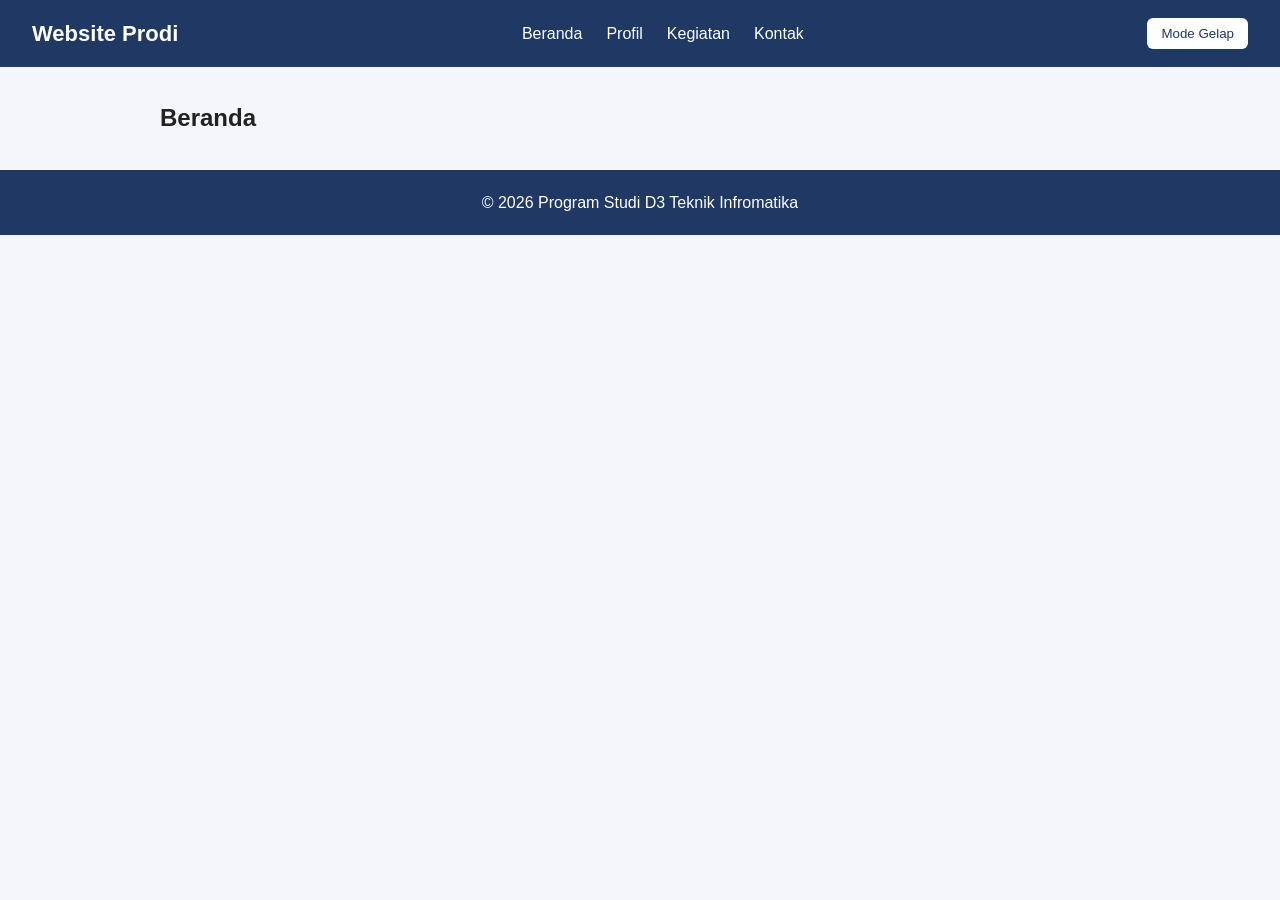
==== index.html @ 670aa05b "Membuat kerangka project 4 halaman" ====
<!DOCTYPE html>
<html lang="en">
<head>
    <meta charset="UTF-8">
    <meta name="viewport" content="width=device-width, initial-scale=1.0">
    <title>Beranda | Website Prodi</title>
    <link rel="stylesheet" href="css/style.css">
</head>
<body>
    <!-- Navbar -->
    <header class="navbar">
        <h1 class="logo">Website Prodi</h1>
        <nav>
            <ul class="menu">
                <li><a href="index.html">Beranda</a></li>
                <li><a href="profil.html">Profil</a></li>
                <li><a href="kegiatan.html">Kegiatan</a></li>
                <li><a href="kontak.html">Kontak</a></li>
            </ul>
        </nav>
        <button id="tombol-tema" type="button">Mode Gelap</button>
    </header>

    <!--Konten Utama-->
    <main>
        <h2>Beranda</h2>
        <!-- Isi halaman dikerjakan oleh anggota yang bertugas -->
    </main>
    <footer>
        <p>&copy; 2026 Program Studi D3 Teknik Infromatika</p>
    </footer>
    <script src="js/script.js"></script>
</body>
</html>
---- css/style.css ----
* { margin: 0; padding: 0; box-sizing: border-box; }
body {
font-family: Arial, sans-serif;
color: #222;
background-color: #f4f6fb;
line-height: 1.6;
}
/* ===== BAGIAN UMUM (Ketua) ===== */
.navbar {
display: flex;
justify-content: space-between;
align-items: center;
flex-wrap: wrap;
gap: 12px;
padding: 16px 32px;
background-color: #1f3864;
color: white;
}
.logo { font-size: 22px; }
.menu { display: flex; gap: 24px; list-style: none; }
.menu a { color: white; text-decoration: none; }
.menu a:hover { text-decoration: underline; }
#tombol-tema {
padding: 8px 14px;
border: none;
border-radius: 6px;
background-color: white;
color: #1f3864;
cursor: pointer;
}
main { max-width: 1000px; margin: 0 auto; padding: 32px 20px; }
.grid-card {
display: grid;
grid-template-columns: repeat(auto-fit, minmax(240px, 1fr));
gap: 20px;
}
.card {
background-color: white;
border: 1px solid #ccc;
border-radius: 8px;
padding: 20px;
}
.card img { width: 100%; border-radius: 6px; margin-bottom: 10px; }
footer {
padding: 20px 32px;
text-align: center;
background-color: #1f3864;
color: white;
}
/* Mode gelap (dipasang oleh JavaScript) */
body.gelap { background-color: #121826; color: #e8e8e8; }

body.gelap .card { background-color: #1c2538; border-color: #33415c; }
@media (max-width: 600px) {
.navbar { flex-direction: column; }
.menu { gap: 14px; }
}
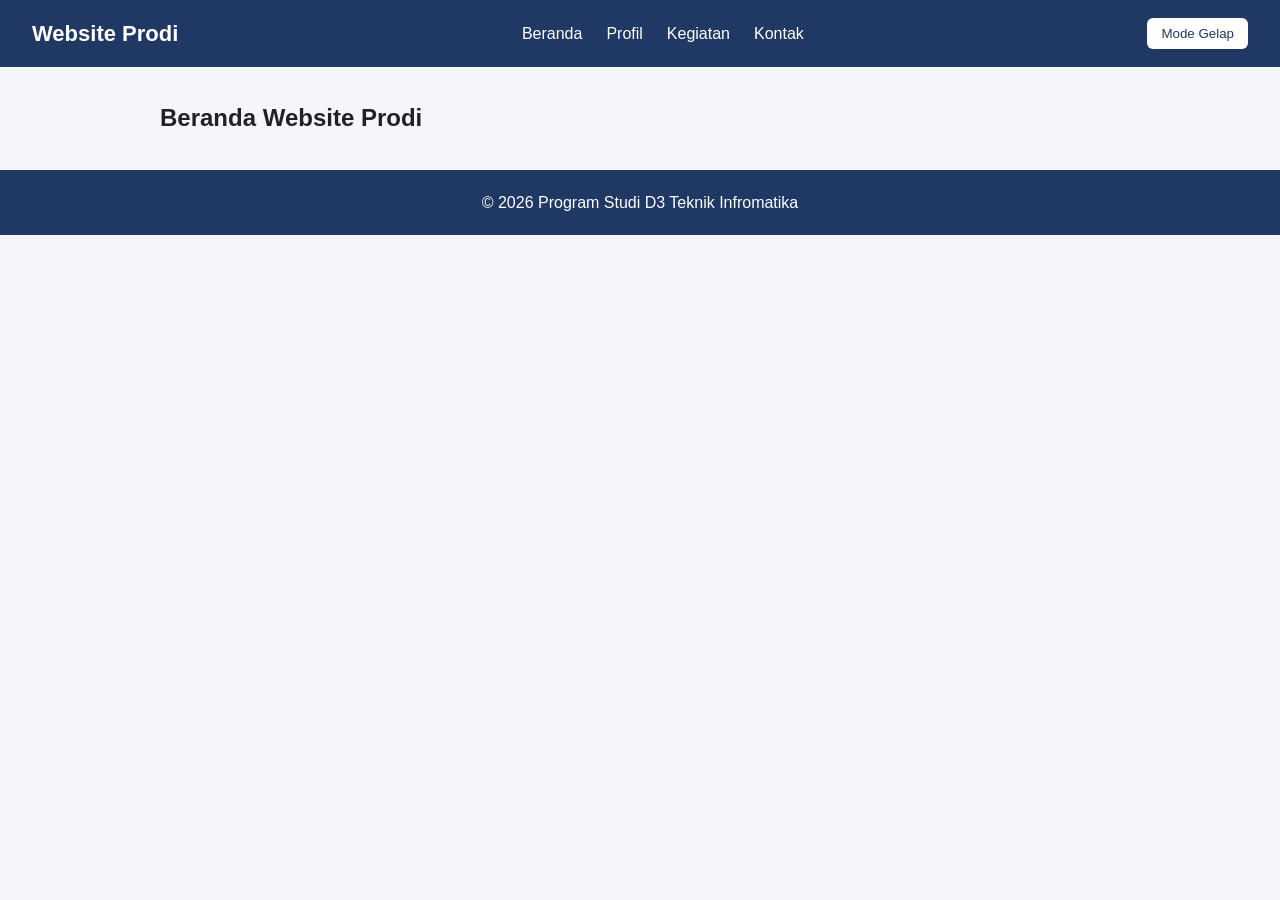
==== commit 338b0793: "merubah h2" ====
--- a/index.html
+++ b/index.html
@@ -23,7 +23,7 @@
 
     <!--Konten Utama-->
     <main>
-        <h2>Beranda</h2>
+        <h2>Beranda Website Prodi</h2>
         <!-- Isi halaman dikerjakan oleh anggota yang bertugas -->
     </main>
     <footer>
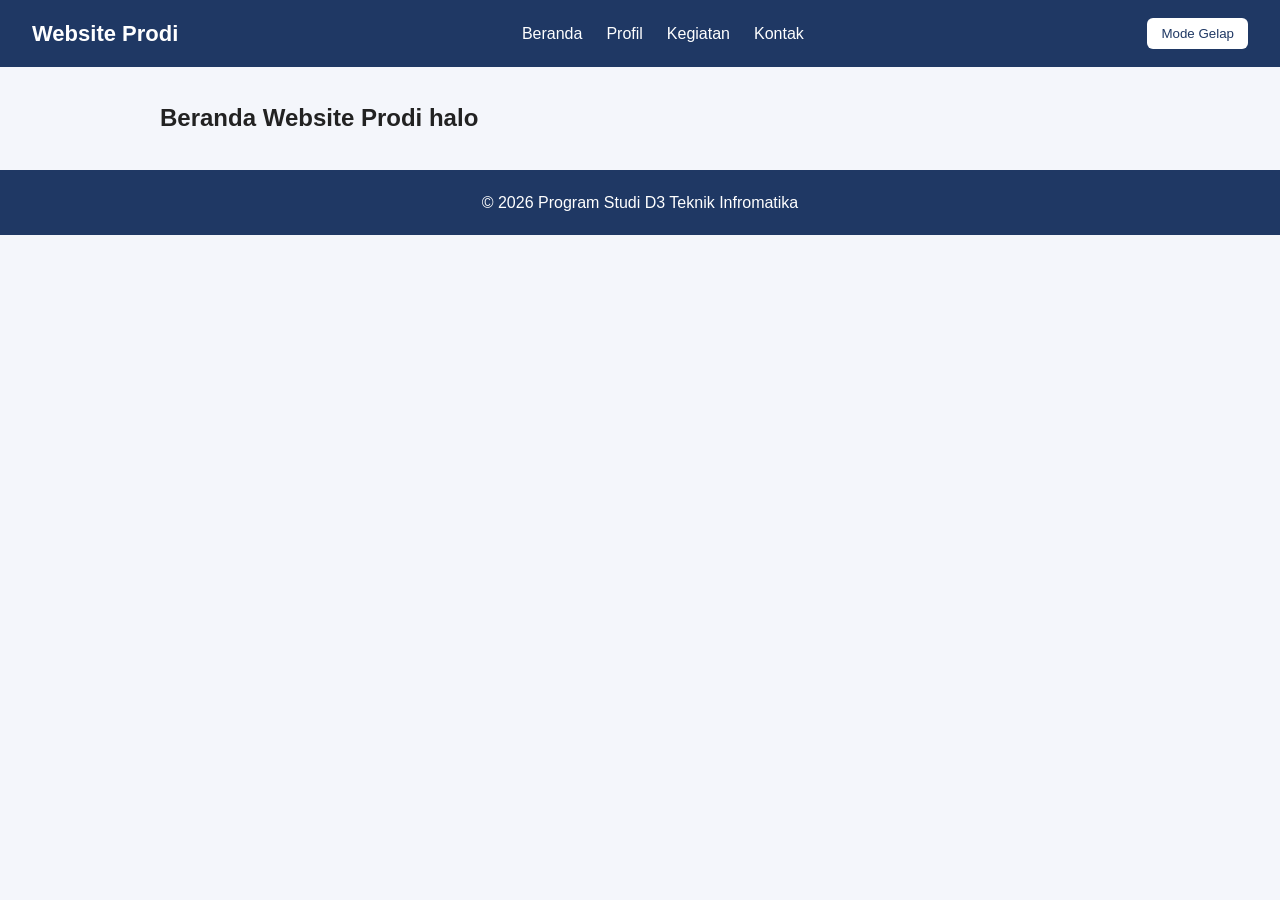
==== commit b5a3ece2: "mengubah h2 beranda" ====
--- a/index.html
+++ b/index.html
@@ -23,7 +23,7 @@
 
     <!--Konten Utama-->
     <main>
-        <h2>Beranda Website Prodi</h2>
+        <h2>Beranda Website Prodi halo</h2>
         <!-- Isi halaman dikerjakan oleh anggota yang bertugas -->
     </main>
     <footer>
